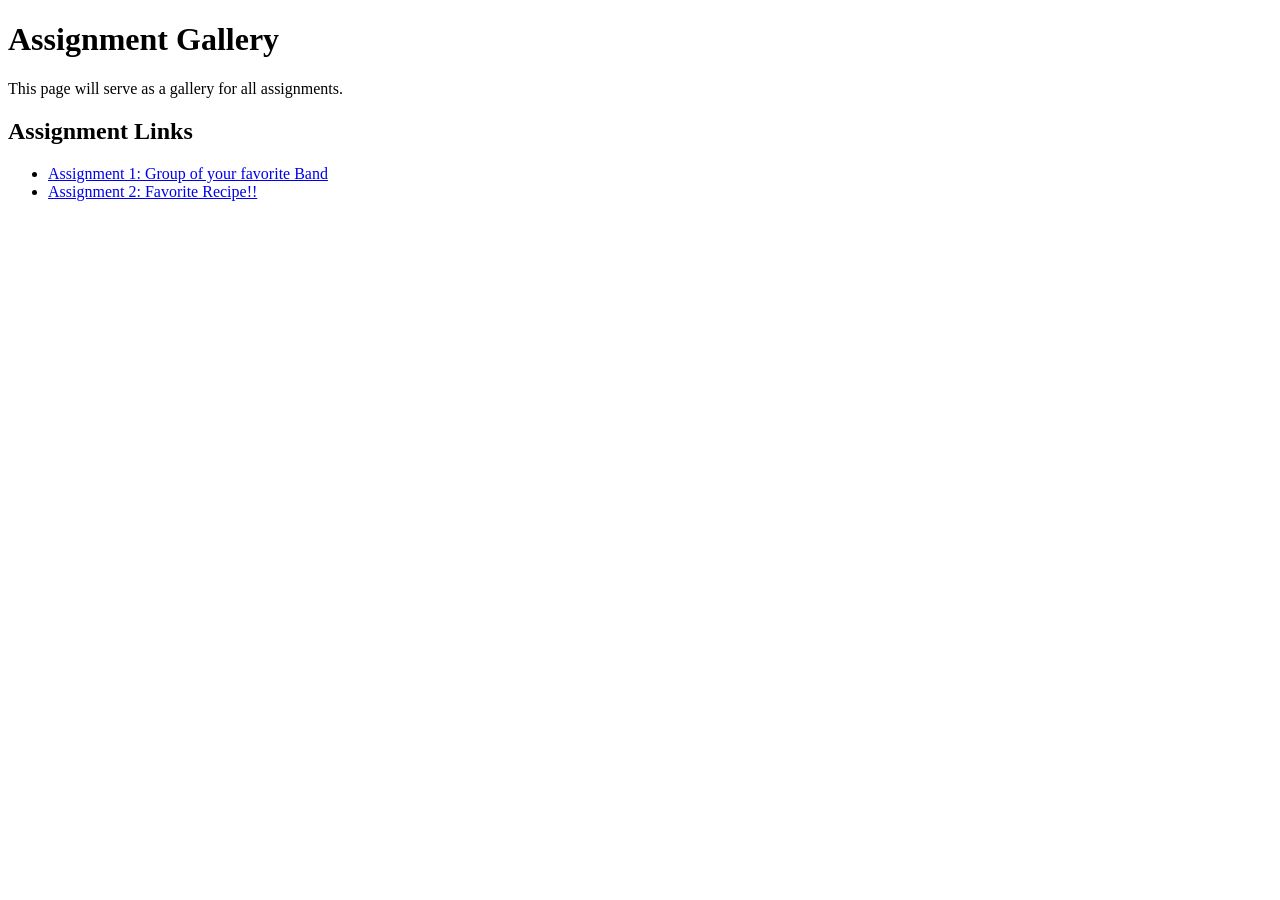
==== index.html @ 29e8f531 "Add files via upload" ====
<!DOCTYPE html>
<html lang="en">
<head>
    <meta charset="UTF-8">
    <meta name="viewport" content="width=device-width, initial-scale=1.0">
    <title>Assignment Gallery</title>
</head>
<body>

    <h1>Assignment Gallery</h1>
    <p>This page will serve as a gallery for all assignments.</p>

    <h2>Assignment Links</h2>
    <ul>
        <li><a href="file:///C:/Users/Zaiji/OneDrive/Documents/band.html">Assignment 1: Group of your favorite Band</a></li>
        <li><a href="file:///C:/Users/Zaiji/OneDrive/Documents/recipe.html">Assignment 2: Favorite Recipe!!</a></li>
    </ul>

</body>
</html>
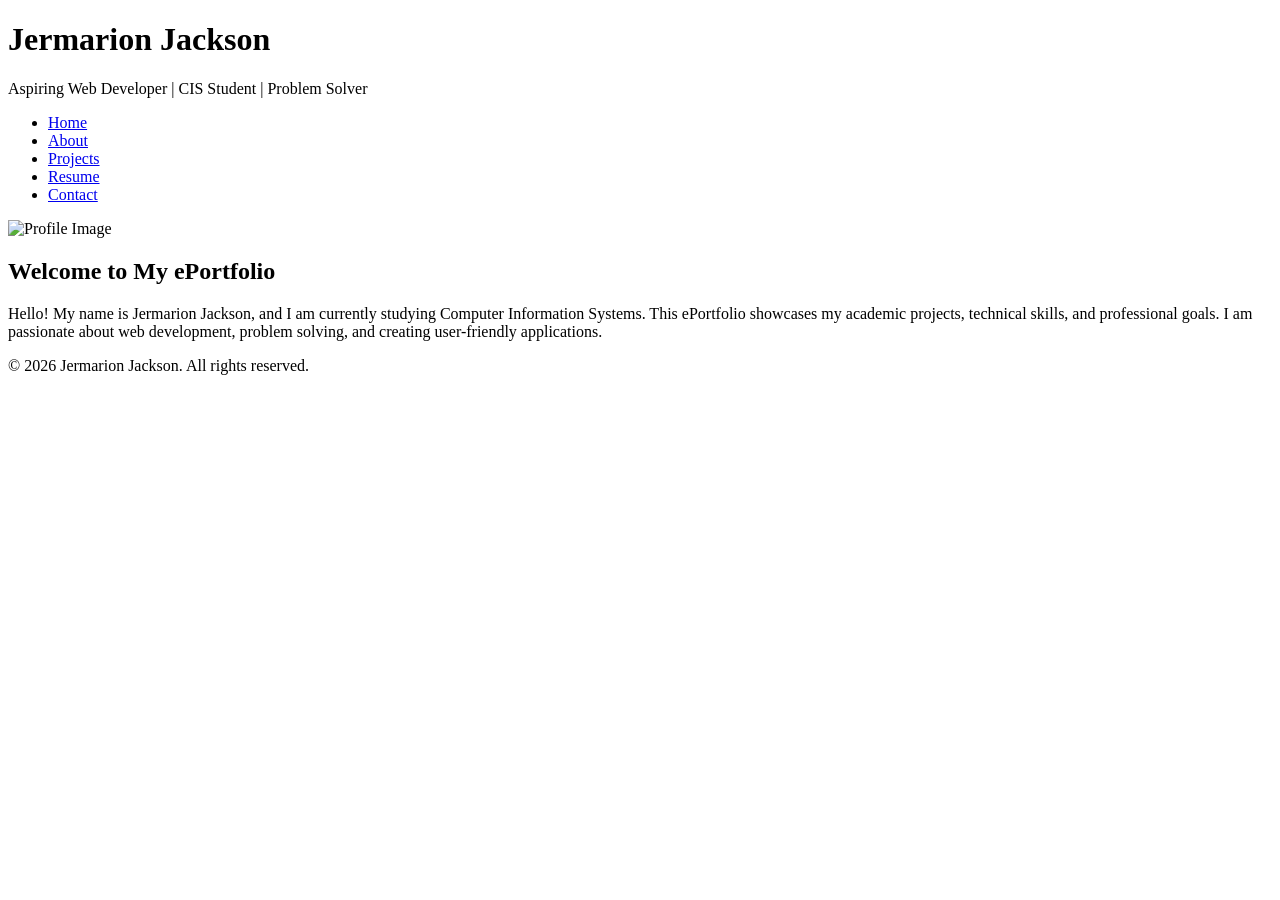
==== commit 2a639be9: "Add files via upload" ====
--- a/index.html
+++ b/index.html
@@ -2,19 +2,44 @@
 <html lang="en">
 <head>
     <meta charset="UTF-8">
-    <meta name="viewport" content="width=device-width, initial-scale=1.0">
-    <title>Assignment Gallery</title>
+    <title>Jermarion Jackson | ePortfolio</title>
 </head>
+
 <body>
 
-    <h1>Assignment Gallery</h1>
-    <p>This page will serve as a gallery for all assignments.</p>
+    <header>
+        <h1>Jermarion Jackson</h1>
+        <p class="tagline">Aspiring Web Developer | CIS Student | Problem Solver</p>
+    </header>
 
-    <h2>Assignment Links</h2>
-    <ul>
-        <li><a href="file:///C:/Users/Zaiji/OneDrive/Documents/band.html">Assignment 1: Group of your favorite Band</a></li>
-        <li><a href="file:///C:/Users/Zaiji/OneDrive/Documents/recipe.html">Assignment 2: Favorite Recipe!!</a></li>
-    </ul>
+    <nav>
+        <ul>
+            <li><a href="index.html">Home</a></li>
+            <li><a href="about.html">About</a></li>
+            <li><a href="projects.html">Projects</a></li>
+            <li><a href="resume.html">Resume</a></li>
+            <li><a href="contact.html">Contact</a></li>
+            <link rel="stylesheet" href="index.css">
+        </ul>
+    </nav>
+
+    <main>
+        <section class="intro">
+            <img src="C:/Users/Zaiji/Downloads/1715058774193.jpg" alt="Profile Image" class="1715058774193">
+
+            <h2>Welcome to My ePortfolio</h2>
+
+            <p>
+                Hello! My name is Jermarion Jackson, and I am currently studying Computer Information Systems.
+                This ePortfolio showcases my academic projects, technical skills, and professional goals.
+                I am passionate about web development, problem solving, and creating user-friendly applications.
+            </p>
+        </section>
+    </main>
+
+    <footer>
+        <p>&copy; 2026 Jermarion Jackson. All rights reserved.</p>
+    </footer>
 
 </body>
 </html>
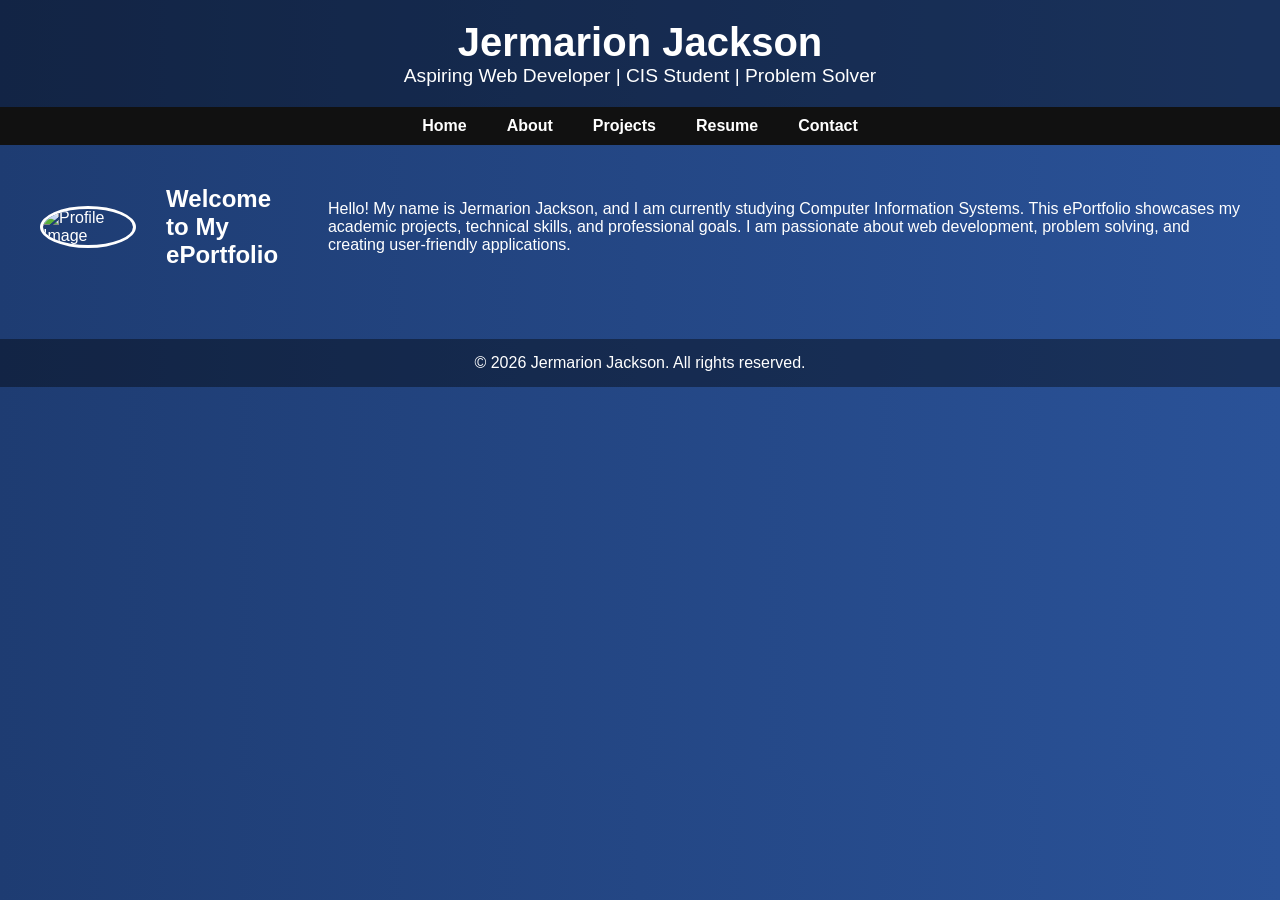
==== commit ac0aecce: "Add stylesheet link to index.html" ====
--- a/index.html
+++ b/index.html
@@ -1,45 +1,46 @@
-<!DOCTYPE html>
-<html lang="en">
-<head>
-    <meta charset="UTF-8">
-    <title>Jermarion Jackson | ePortfolio</title>
-</head>
-
-<body>
-
-    <header>
-        <h1>Jermarion Jackson</h1>
-        <p class="tagline">Aspiring Web Developer | CIS Student | Problem Solver</p>
-    </header>
-
-    <nav>
-        <ul>
-            <li><a href="index.html">Home</a></li>
-            <li><a href="about.html">About</a></li>
-            <li><a href="projects.html">Projects</a></li>
-            <li><a href="resume.html">Resume</a></li>
-            <li><a href="contact.html">Contact</a></li>
-            <link rel="stylesheet" href="index.css">
-        </ul>
-    </nav>
-
-    <main>
-        <section class="intro">
-            <img src="C:/Users/Zaiji/Downloads/1715058774193.jpg" alt="Profile Image" class="1715058774193">
-
-            <h2>Welcome to My ePortfolio</h2>
-
-            <p>
-                Hello! My name is Jermarion Jackson, and I am currently studying Computer Information Systems.
-                This ePortfolio showcases my academic projects, technical skills, and professional goals.
-                I am passionate about web development, problem solving, and creating user-friendly applications.
-            </p>
-        </section>
-    </main>
-
-    <footer>
-        <p>&copy; 2026 Jermarion Jackson. All rights reserved.</p>
-    </footer>
-
-</body>
-</html>+<!DOCTYPE html>
+<html lang="en">
+<head>
+    <meta charset="UTF-8">
+    <title>Jermarion Jackson | ePortfolio</title>
+    <link rel="stylesheet" href="style.css">
+</head>
+
+<body>
+
+    <header>
+        <h1>Jermarion Jackson</h1>
+        <p class="tagline">Aspiring Web Developer | CIS Student | Problem Solver</p>
+    </header>
+
+    <nav>
+        <ul>
+            <li><a href="index.html">Home</a></li>
+            <li><a href="about.html">About</a></li>
+            <li><a href="projects.html">Projects</a></li>
+            <li><a href="resume.html">Resume</a></li>
+            <li><a href="contact.html">Contact</a></li>
+            <link rel="stylesheet" href="index.css">
+        </ul>
+    </nav>
+
+    <main>
+        <section class="intro">
+            <img src="C:/Users/Zaiji/Downloads/1715058774193.jpg" alt="Profile Image" class="1715058774193">
+
+            <h2>Welcome to My ePortfolio</h2>
+
+            <p>
+                Hello! My name is Jermarion Jackson, and I am currently studying Computer Information Systems.
+                This ePortfolio showcases my academic projects, technical skills, and professional goals.
+                I am passionate about web development, problem solving, and creating user-friendly applications.
+            </p>
+        </section>
+    </main>
+
+    <footer>
+        <p>&copy; 2026 Jermarion Jackson. All rights reserved.</p>
+    </footer>
+
+</body>
+</html>
--- a/style.css
+++ b/style.css
@@ -0,0 +1,101 @@
+/* Reset some default styles */
+body, h1, h2, p, ul {
+    margin: 0;
+    padding: 0;
+    font-family: Arial, sans-serif;
+}
+
+/* Background */
+body {
+    background: linear-gradient(to right, #1e3c72, #2a5298);
+    color: white;
+}
+
+/* Header */
+header {
+    text-align: center;
+    padding: 20px;
+    background-color: rgba(0,0,0,0.4);
+}
+
+header h1 {
+    font-size: 2.5rem;
+}
+
+header p {
+    font-size: 1.2rem;
+}
+
+/* Navigation */
+nav {
+    background-color: #111;
+}
+
+nav ul {
+    display: flex;
+    justify-content: center;
+    list-style: none;
+}
+
+nav ul li {
+    margin: 10px 20px;
+}
+
+nav ul li a {
+    color: white;
+    text-decoration: none;
+    font-weight: bold;
+}
+
+nav ul li a:hover {
+    color: #00d4ff;
+}
+
+/* Main layout */
+.intro {
+    display: flex;
+    align-items: center;
+    justify-content: center;
+    padding: 40px;
+    gap: 30px;
+}
+
+/* Profile image */
+.intro img {
+    width: 200px;
+    border-radius: 50%;
+    border: 3px solid white;
+}
+
+/* Text section */
+.intro-text {
+    max-width: 500px;
+}
+
+.intro-text h2 {
+    margin-bottom: 10px;
+}
+
+/* Button */
+.btn {
+    display: inline-block;
+    margin-top: 15px;
+    padding: 10px 20px;
+    background-color: #00d4ff;
+    color: black;
+    text-decoration: none;
+    border-radius: 5px;
+    font-weight: bold;
+}
+
+.btn:hover {
+    background-color: #00aacc;
+}
+
+/* Footer */
+footer {
+    text-align: center;
+    padding: 15px;
+    background-color: rgba(0,0,0,0.4);
+    margin-top: 30px;
+}
